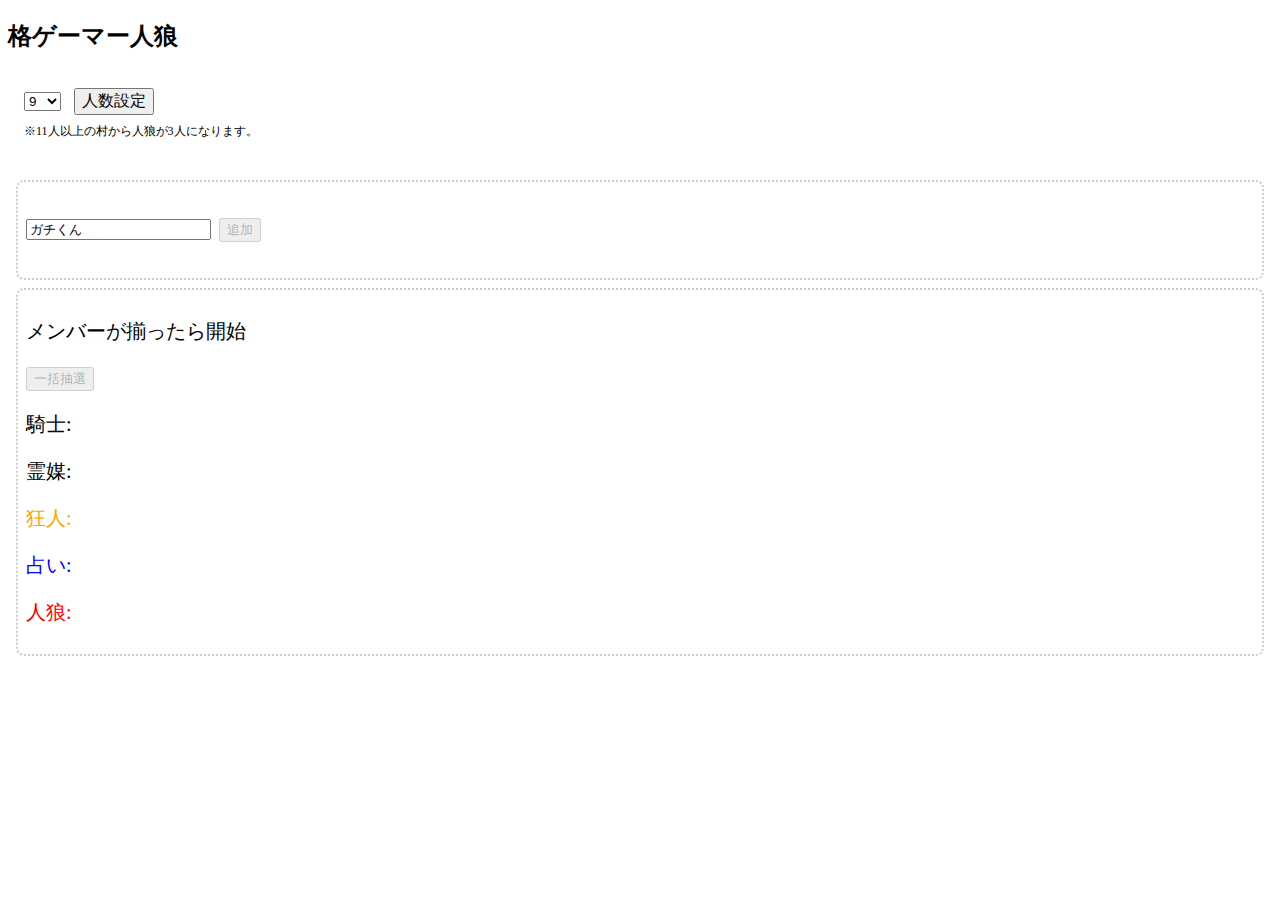
==== public/index.html @ c00e4b5b "人狼ゲーム(GM用)アプリ" ====
<!DOCTYPE html>
<html lang="ja">

<head>
  <meta charset="UTF-8">
  <meta name="viewport" content="width=device-width, initial-scale=1">
  <title>zinrou_game</title>
  <link rel="stylesheet" href="css/style.css">
</head>

<body>
  <h2>格ゲーマー人狼</h2>
  <!-- <h5> -->
  <div id="settei">
    <select id="hito">
      <!-- <option value="">-</option> -->
      <!-- <option value="5">5</option>
      <option value="6">6</option>
      <option value="7">7</option>
      <option value="8">8</option> -->
      <option value="9" selected>9</option>
      <option value="10">10</option>
      <option value="11">11</option>
      <option value="12">12</option>
      <option value="13">13</option>
      <!-- <option value="14">14</option>
      <option value="15">15</option>
      <option value="16">16</option> -->
    </select>
    <button id="select">人数設定</button>
    <div class="tyuui">※11人以上の村から人狼が3人になります。</div>
    <!-- </h5> -->
  </div>
  <div id="ninzuu"></div>
  <div id="cast" class="palette">
    <p>
      <input type="text" id="text_name" value="ガチくん"><button id="menber_list">追加</button>
    </p>
    <p id="output"></p>
  </div>
  <div id="job" class="palette">
    <p>メンバーが揃ったら開始</p><button id="job_list">一括抽選</button>
    <p id="kisi">騎士:</p>
    <p id="reibai">霊媒:</p>
    <p id="kyouzin">狂人:</p>
    <p id="uranai">占い:</p>
    <p id="zinrou">人狼:</p>
  </div>
  <script src="js/main.js"></script>
  <!-- The core Firebase JS SDK is always required and must be listed first -->
  <script src="/__/firebase/8.2.1/firebase-app.js"></script>

  <!-- TODO: Add SDKs for Firebase products that you want to use
     https://firebase.google.com/docs/web/setup#available-libraries -->
  <script src="/__/firebase/8.2.1/firebase-analytics.js"></script>

  <!-- Initialize Firebase -->
  <script src="/__/firebase/init.js"></script>
</body>

</html>
---- public/css/style.css ----
.palette {
  margin: 8px;
  border: 2px dotted #ccc;
  border-radius: 8px;
  padding: 8px; 
}
#menber_list {
  /* padding: 8px; */
  margin: 8px;
}
.palette{
  padding: 8px;
  margin: 8px;
  color: black;
  background-color: #ffffff;
  font-size: 20px;
}
/* #kisi{
  color: red;
}
#reibai{
  color: red;
} */
#kyouzin{
  color: orange;
}
#uranai{
  color: blue;
}
#zinrou{
  color: red;
}

.red {
  color: red;
}
.dis {
  color: #ffffff;
}

#settei {
  margin: 8px;
  padding: 8px;
  font-size: 20px;
}

option {
  font-size: 16px;
}

#select {
  margin: 8px;
  /* padding: 8px; */
  font-size: 16px;
}
#ninzuu {
  margin: 8px;
  padding: 8px;
  font-size: 20px;
}

.tyuui {
  font-size: 12px;
}
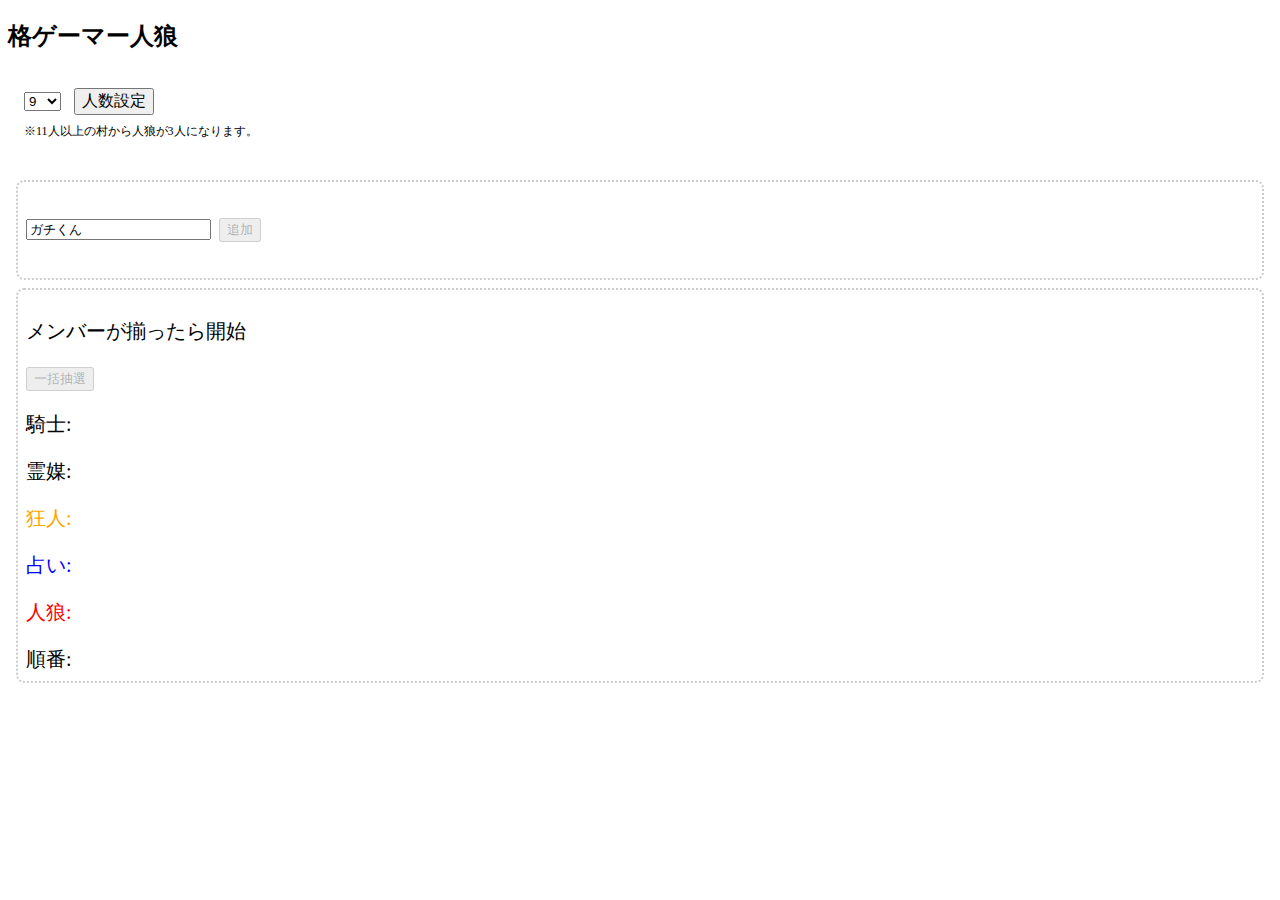
==== commit b80f9563: "順番(役職決めの後にシャッフル)の表示を追加" ====
--- a/public/index.html
+++ b/public/index.html
@@ -45,6 +45,7 @@
     <p id="kyouzin">狂人:</p>
     <p id="uranai">占い:</p>
     <p id="zinrou">人狼:</p>
+    <div>順番: <div id="junban" class="inline"></div></div>
   </div>
   <script src="js/main.js"></script>
   <!-- The core Firebase JS SDK is always required and must be listed first -->
--- a/public/css/style.css
+++ b/public/css/style.css
@@ -63,5 +63,8 @@
   font-size: 12px;
 }
 
+.inline {
+  display:  inline;
+}
 
 
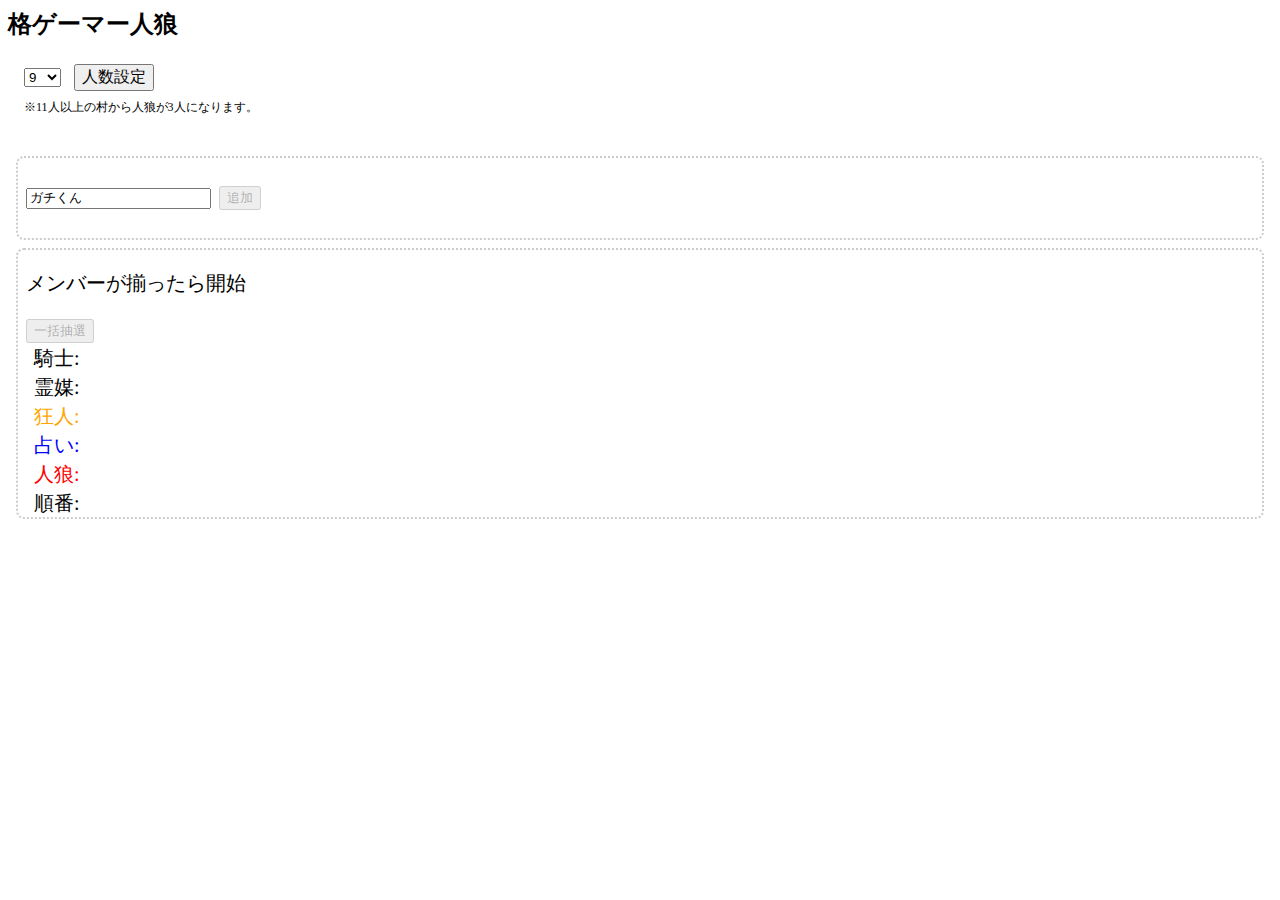
==== commit 3dd330d1: "テストコミット" ====
--- a/public/index.html
+++ b/public/index.html
@@ -36,16 +36,16 @@
     <p>
       <input type="text" id="text_name" value="ガチくん"><button id="menber_list">追加</button>
     </p>
-    <p id="output"></p>
+    <p id="output" class="job_list"></p>
   </div>
   <div id="job" class="palette">
-    <p>メンバーが揃ったら開始</p><button id="job_list">一括抽選</button>
-    <p id="kisi">騎士:</p>
-    <p id="reibai">霊媒:</p>
-    <p id="kyouzin">狂人:</p>
-    <p id="uranai">占い:</p>
-    <p id="zinrou">人狼:</p>
-    <div>順番: <div id="junban" class="inline"></div></div>
+    <p>メンバーが揃ったら開始</p><button id="job_btn">一括抽選</button>
+    <p id="kisi" class="job_list">騎士:</p>
+    <p id="reibai" class="job_list">霊媒:</p>
+    <p id="kyouzin" class="job_list">狂人:</p>
+    <p id="uranai" class="job_list">占い:</p>
+    <p id="zinrou" class="job_list">人狼:</p>
+    <div class="job_list">順番: <div id="junban" class="inline"></div></div>
   </div>
   <script src="js/main.js"></script>
   <!-- The core Firebase JS SDK is always required and must be listed first -->
--- a/public/css/style.css
+++ b/public/css/style.css
@@ -1,19 +1,34 @@
-.palette {
-  margin: 8px;
-  border: 2px dotted #ccc;
-  border-radius: 8px;
-  padding: 8px; 
+*:focus {
+  outline: none;
+}
+
+input[type="search"] {
+  -webkit-appearance: searchfield;
+}
+input[type="search"]::-webkit-search-cancel-button {
+  -webkit-appearance: searchfield-cancel-button;
+}
+
+h2 {
+  margin: auto;
 }
 #menber_list {
   /* padding: 8px; */
   margin: 8px;
 }
 .palette{
-  padding: 8px;
+  padding: 0px;
+  padding-left: 8px;
   margin: 8px;
   color: black;
   background-color: #ffffff;
+  border: 2px dotted #ccc;
+  border-radius: 8px;
   font-size: 20px;
+}
+
+.job_list {
+  margin: 2px 0 0 8px;
 }
 /* #kisi{
   color: red;
@@ -41,6 +56,7 @@
 #settei {
   margin: 8px;
   padding: 8px;
+  /* height: 24px; */
   font-size: 20px;
 }
 
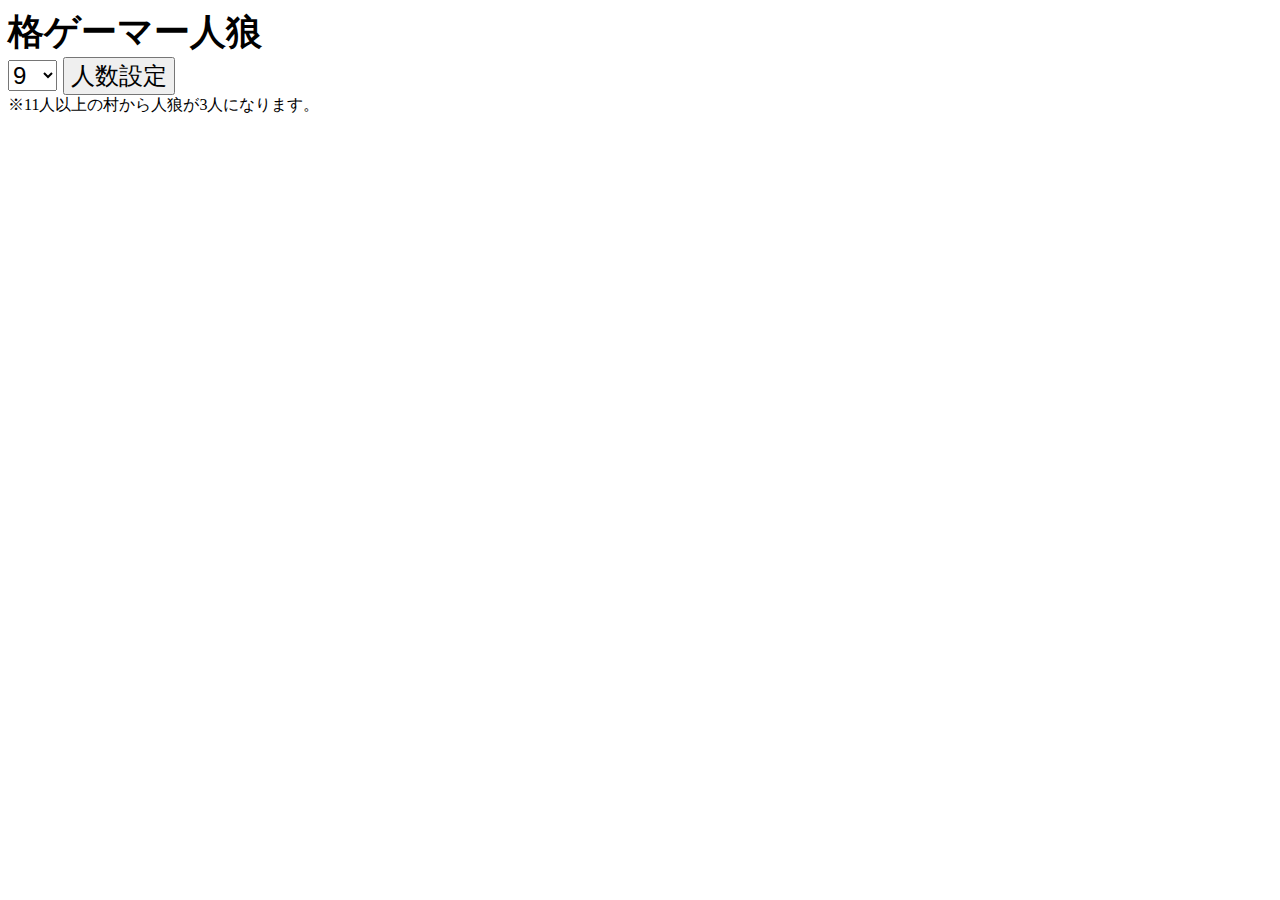
==== commit e0d5b0bc: "テストから移動" ====
--- a/public/index.html
+++ b/public/index.html
@@ -1,20 +1,19 @@
 <!DOCTYPE html>
 <html lang="ja">
-
 <head>
   <meta charset="UTF-8">
   <meta name="viewport" content="width=device-width, initial-scale=1">
-  <title>zinrou_game</title>
+ <title>Document</title>
   <link rel="stylesheet" href="css/style.css">
 </head>
+<body>
 
-<body>
   <h2>格ゲーマー人狼</h2>
   <!-- <h5> -->
-  <div id="settei">
-    <select id="hito">
-      <!-- <option value="">-</option> -->
-      <!-- <option value="5">5</option>
+  <div id="setting">
+    <select id="hito" class="select">
+      <!-- <option value="">-</option>
+      <option value="5">5</option>
       <option value="6">6</option>
       <option value="7">7</option>
       <option value="8">8</option> -->
@@ -27,36 +26,52 @@
       <option value="15">15</option>
       <option value="16">16</option> -->
     </select>
-    <button id="select">人数設定</button>
+    <button id="select" class="">人数設定</button>
     <div class="tyuui">※11人以上の村から人狼が3人になります。</div>
-    <!-- </h5> -->
   </div>
-  <div id="ninzuu"></div>
-  <div id="cast" class="palette">
-    <p>
-      <input type="text" id="text_name" value="ガチくん"><button id="menber_list">追加</button>
-    </p>
-    <p id="output" class="job_list"></p>
+  
+  <div id="number_of_people"></div>
+
+  <div id="parent" class="container nodisp">
+
+    <div id="member_btns" class="item2">
+      <input type="button" id="addmember" class="addition" value="確認ボタン">
+      <input type="button" id="member_decision" class="addition" value="決定">
+    </div>
+    <ul id="verification" class="item5">
+
+    </ul>
   </div>
-  <div id="job" class="palette">
-    <p>メンバーが揃ったら開始</p><button id="job_btn">一括抽選</button>
-    <p id="kisi" class="job_list">騎士:</p>
-    <p id="reibai" class="job_list">霊媒:</p>
-    <p id="kyouzin" class="job_list">狂人:</p>
-    <p id="uranai" class="job_list">占い:</p>
-    <p id="zinrou" class="job_list">人狼:</p>
-    <div class="job_list">順番: <div id="junban" class="inline"></div></div>
+  <div id="first_village" class="container nodisp">
+    <div>一戦目</div>
+
+    <div id="" class="item2">
+      <div>
+        <input type="button" id="casting_1" class="addition" value="配役">
+      </div>
+      <div id="job_1_0">【役職１】</div>
+      <div id="job_1_1">【役職２】</div>
+      <div id="job_1_2">【役職３】</div>
+      <div id="job_1_3">【役職４】</div>
+      <div id="zinrou">【人狼】</div>
+
+    </div>
+    <ul id="first_member" class="item5">
+
+    </ul>
   </div>
+  
+
+  <!-- <script src="js/function.js"></script> -->
   <script src="js/main.js"></script>
-  <!-- The core Firebase JS SDK is always required and must be listed first -->
-  <script src="/__/firebase/8.2.1/firebase-app.js"></script>
+    <!-- The core Firebase JS SDK is always required and must be listed first -->
+    <script src="/__/firebase/8.2.1/firebase-app.js"></script>
 
-  <!-- TODO: Add SDKs for Firebase products that you want to use
-     https://firebase.google.com/docs/web/setup#available-libraries -->
-  <script src="/__/firebase/8.2.1/firebase-analytics.js"></script>
-
-  <!-- Initialize Firebase -->
-  <script src="/__/firebase/init.js"></script>
+    <!-- TODO: Add SDKs for Firebase products that you want to use
+       https://firebase.google.com/docs/web/setup#available-libraries -->
+    <script src="/__/firebase/8.2.1/firebase-analytics.js"></script>
+  
+    <!-- Initialize Firebase -->
+    <script src="/__/firebase/init.js"></script>
 </body>
-
 </html>--- a/public/css/style.css
+++ b/public/css/style.css
@@ -1,5 +1,71 @@
 *:focus {
   outline: none;
+}
+body {
+  font-size: 24px;
+}
+
+select, #select{
+  font-size: 24px;
+}
+
+
+
+h2 {
+  margin: auto;
+}
+
+h3 {
+  margin: 8px auto;
+}
+
+.tyuui {
+  font-size: 16px;
+}
+
+.palette {
+  padding: 8px;
+  /* padding-left: 8px;
+  padding-bottom: 8px; */
+  margin: 8px;
+  color: black;
+  background-color: #ffffff;
+  border: 2px dotted #ccc;
+  border-radius: 8px;
+  font-size: 20px;
+}
+
+.container {
+  display: flex;
+  flex-wrap: wrap;
+  margin: 8px;
+  padding: 8px;
+  color: black;
+  background-color: #ffffff;
+  border: 2px dotted #ccc;
+  border-radius: 8px;
+}
+
+.item5 {
+  margin: 10px;
+  /* width: 15%; */
+  font-size: 24px;
+}
+
+.br_::before {
+  content: "\A";
+  white-space: pre;
+}
+
+.item2 {
+  width: 100%;
+  /* margin: auto; */
+}
+
+.addition {
+  width: 30%;
+  margin: 10px 20px 10px 20px;
+  font-size: 24px;
 }
 
 input[type="search"] {
@@ -9,78 +75,23 @@
   -webkit-appearance: searchfield-cancel-button;
 }
 
-h2 {
-  margin: auto;
-}
-#menber_list {
-  /* padding: 8px; */
-  margin: 8px;
-}
-.palette{
-  padding: 0px;
-  padding-left: 8px;
-  margin: 8px;
-  color: black;
-  background-color: #ffffff;
-  border: 2px dotted #ccc;
-  border-radius: 8px;
-  font-size: 20px;
+ul{
+  list-style: none;
+  display:flex;
+  flex-wrap: wrap;
+  margin: 10px;
+  padding-left: 0px;
 }
 
-.job_list {
-  margin: 2px 0 0 8px;
-}
-/* #kisi{
-  color: red;
-}
-#reibai{
-  color: red;
-} */
-#kyouzin{
-  color: orange;
-}
-#uranai{
-  color: blue;
-}
-#zinrou{
-  color: red;
+li {
+  /* width: 18%; */
+  width: 200px;
+  display:flex;
+  /* margin: 0px;
+  padding: 0px; */
 }
 
-.red {
-  color: red;
-}
-.dis {
-  color: #ffffff;
+.nodisp{
+  display: none;
 }
 
-#settei {
-  margin: 8px;
-  padding: 8px;
-  /* height: 24px; */
-  font-size: 20px;
-}
-
-option {
-  font-size: 16px;
-}
-
-#select {
-  margin: 8px;
-  /* padding: 8px; */
-  font-size: 16px;
-}
-#ninzuu {
-  margin: 8px;
-  padding: 8px;
-  font-size: 20px;
-}
-
-.tyuui {
-  font-size: 12px;
-}
-
-.inline {
-  display:  inline;
-}
-
-
